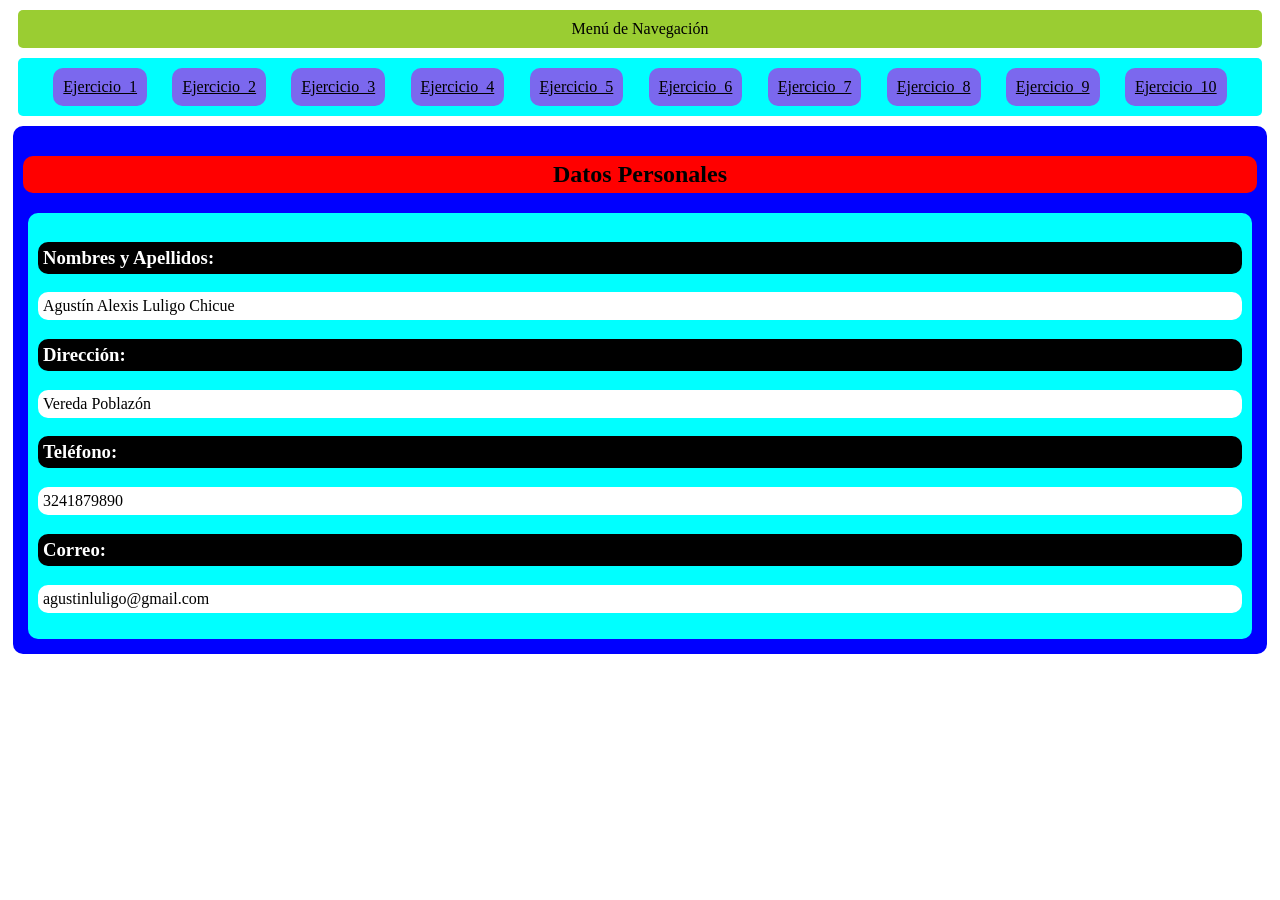
==== Html/index_1.html @ 382d6dcb "Adelanto Ejercicios con Java Script" ====
<!DOCTYPE html>
<html lang="en">
<head>
    <meta charset="UTF-8">
    <meta name="viewport" content="width=device-width, initial-scale=1.0">
    <title>Datos personales</title>
    <link rel="stylesheet" href="/CSS/style_1.css">
</head>
<body>

    <header>Menú de Navegación</header>

    <nav>
        <a href="index_1.html">Ejercicio_1</a>
        <a href="index_2.html">Ejercicio_2</a>
        <a href="index_3.html">Ejercicio_3</a>
        <a href="index_4.html">Ejercicio_4</a>
        <a href="index_5.html">Ejercicio_5</a>
        <a href="index_6.html">Ejercicio_6</a>
        <a href="index_7.html">Ejercicio_7</a>
        <a href="index_8.html">Ejercicio_8</a>
        <a href="index_9.html">Ejercicio_9</a>
        <a href="index_10.html">Ejercicio_10</a>
    </nav>
    
    <main>
        <h2>Datos Personales</h2>
        <section>
            <article>
            
            <h3>Nombres y Apellidos:</h3>
            <p id="names">Alexander Bolaños</p>
            <h3>Dirección:</h3>
            <p id="address">Cali, Valle del Cauca</p>

            <h3>Teléfono:</h3>
            <p id="phone">3249865715</p>

            <h3>Correo:</h3>
            <p id="correo">bolañosalexander@gmail.com</p>

            </article>
        </section>
    </main>

    <script type="text/javascript" src="/Js/main_1.js"></script>
</body>
</html>
---- CSS/style_1.css ----
header{
    background-color: yellowgreen;
    text-align: center;
    border-radius: 5px;
    margin: 10px;
    padding: 10px;
}

nav{
    background-color: #00ffff;
    border-radius: 5px;
    margin: 10px;
    padding: 10px;
    display: flex;
    justify-content: space-evenly;
}

a{
    background-color:mediumslateblue;
    border-radius: 10px;
    padding: 10px;
    color: black;
}

main{
    background-color: blue;
    margin: 5px;
    border-radius: 10px;
    padding: 10px;
}

article{
    background-color: aqua;
    margin: 5px;
    border-radius: 10px;
    padding: 10px;
}

h2{
    background-color: red;
    border-radius: 10px;
    padding: 5px;
    text-align: center;
}

h3{
    background-color: black;
    color: white;
    border-radius: 10px;
    padding: 5px;
}

p{
    background-color: white;
    border-radius: 10px;
    padding: 5px;
}
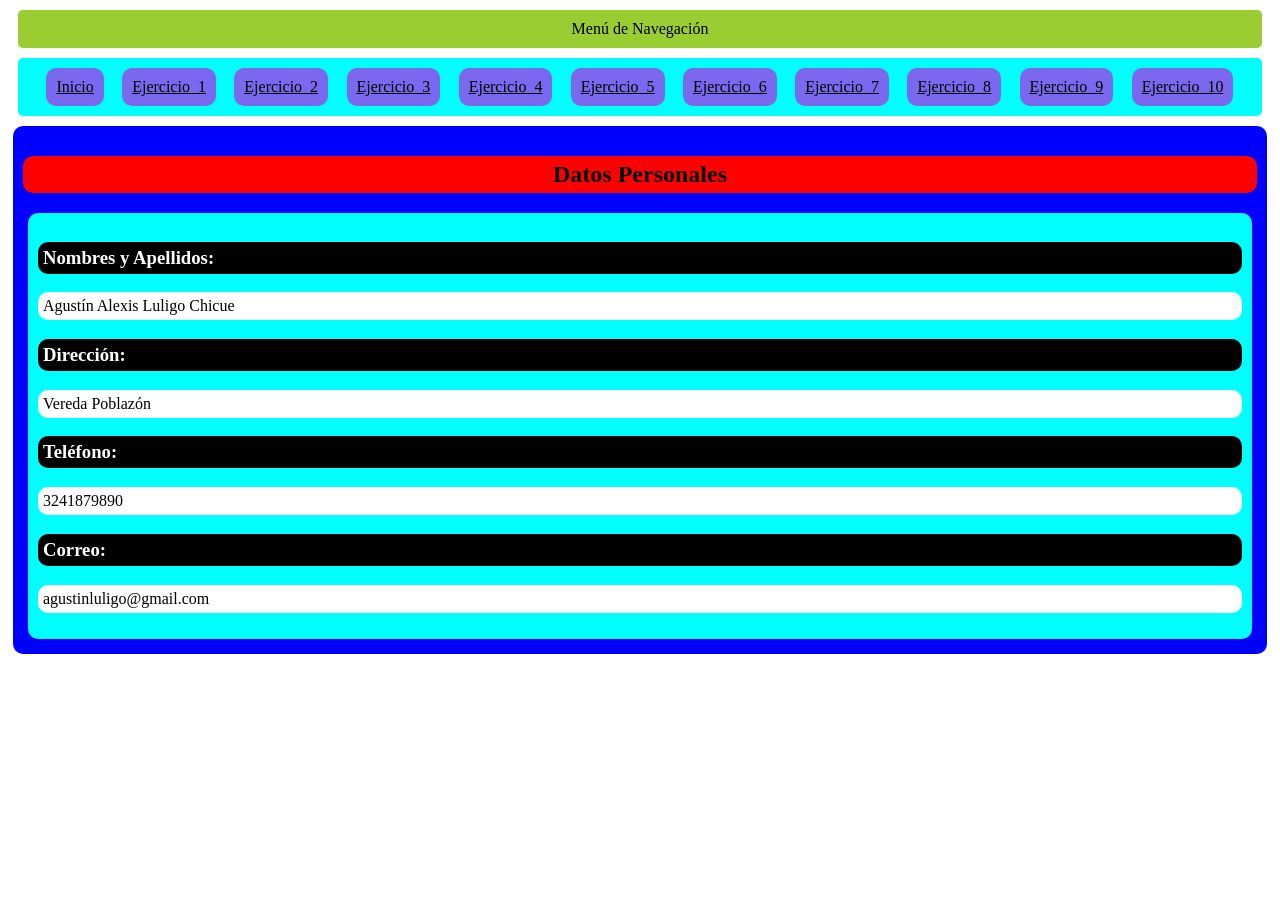
==== commit af323e10: "Ejercicios Completos" ====
--- a/Html/index_1.html
+++ b/Html/index_1.html
@@ -11,6 +11,7 @@
     <header>Menú de Navegación</header>
 
     <nav>
+        <a href="index.html">Inicio</a>
         <a href="index_1.html">Ejercicio_1</a>
         <a href="index_2.html">Ejercicio_2</a>
         <a href="index_3.html">Ejercicio_3</a>
